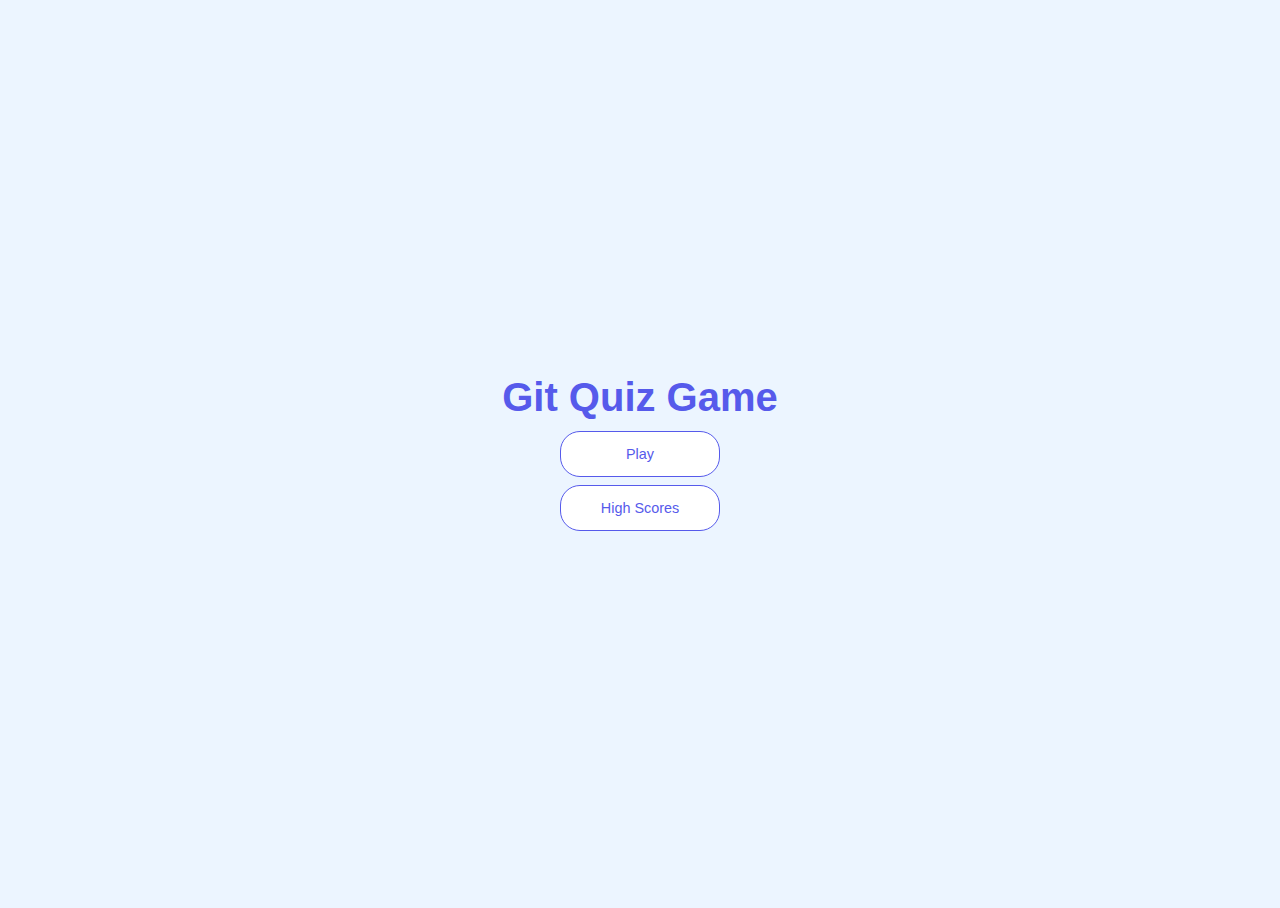
==== index.html @ d9d067eb "Initial Commit" ====
<!DOCTYPE html>
<html lang="en">
<head>
  <meta charset="UTF-8">
  <meta name="viewport" content="width=device-width, initial-scale=1.0">
  <link rel="stylesheet" href="css/app.css">
  <link rel="stylesheet" media="screen and (min-height:500px)" href="css/mobile.css">

  <title>Quiz Game</title>
</head>
<body>
  <div class="container">
    <div id="showcase" class="flex-center flex-column">
      <h1>Git Quiz Game</h1>
      <a class="btn" href="questions.html">Play</a>
      <a class="btn" href="highscores.html">High Scores</a>
    </div>
  </div>
</body>
</html>
---- css/app.css ----
:root {
  --primary-color:#565aeb;
  --secondary-color: rgba(86, 185, 235, 0.5);
  font-size: 10px;
}
*{
  padding: 0;
  margin: 0;
  box-sizing: border-box;
}
body {
  background: var(--primary-color);
  line-height: 1.3;
  font-family:'Segoe UI', Tahoma, Geneva, Verdana, sans-serif;
  background:#ecf5ff;
  font-size: 3rem;
}
h1,h2,h3,h4 {
  margin-bottom: 0.5rem;
}
a {
  text-decoration: none;
}
button {

  margin: 1rem auto;
}
#showcase  h1{
    font-size: 5rem;
}
h1 {
  font-size:3rem;
  color: var(--primary-color);
  margin-bottom: 4rem;
}


h1 span {
  font-size: 2rem;
  font-weight: 500;
}
h2 {
  font-size: 4rem;
  margin-bottom:3rem ;
  font-weight: 700;
}
h3 {
  font-size: 0.75rem;
  font-weight: 500;
}
/* utilities */
.container {
  display: flex;
  justify-content: center;
  align-items: center;
  text-align: center;
  width: 100vw;
  height: 100vh;
  margin: 0.5rem auto;
  max-width: 80rem;
  padding: 2rem;
}
.container > * {
  width: 100%;
}
.flex-column {
  display: flex;
  flex-direction: column;
}
.flex-center {
  justify-content: center;
  align-items: center;
}
.justify-center {
  justify-content: center;
}

.text-center {
  text-align: center;
}
.hidden {
  display: none;
}

.btn {
  font-size: 1.8rem;
  padding: 1.5rem 0;
  width: 20rem;
  border: 1px solid var(--primary-color);
  margin-bottom: 1rem;
  color: var(--primary-color);
  background: #fff;
  border-radius: 20px;
}
.btn:hover {
  cursor: pointer;
  box-shadow: 0 0.4rem 1.4rem 0 var(--secondary-color);
  transform: translate(-0.1rem);
  transition: transform 150ms ease-in-out;
}
.btn[disabled]:hover {
  cursor: not-allowed;
  box-shadow: none;
  transform: none;
}

/* FORMA */
form {
  width: 100%;
  display: flex;
  flex-direction: column;
  align-items: center;
  border-radius: 10px;
}
input {
  margin-bottom: 1rem;
  width: 20rem;
  padding: 1.5rem;
  border: none;
  border-radius: 10px;
  font-size: 1.8rem;
  box-shadow: 0 0.4rem 1.4rem 0 var(--secondary-color);
}
input::placeholder {
  color: #aaa;
}
---- css/mobile.css ----
:root{
  font-size: 8px;
}
body {
  line-height:1.4;
  font-size: 1rem;
}
h1,
h2,
h3,
h4 {
  margin-bottom: 0.8rem;
}
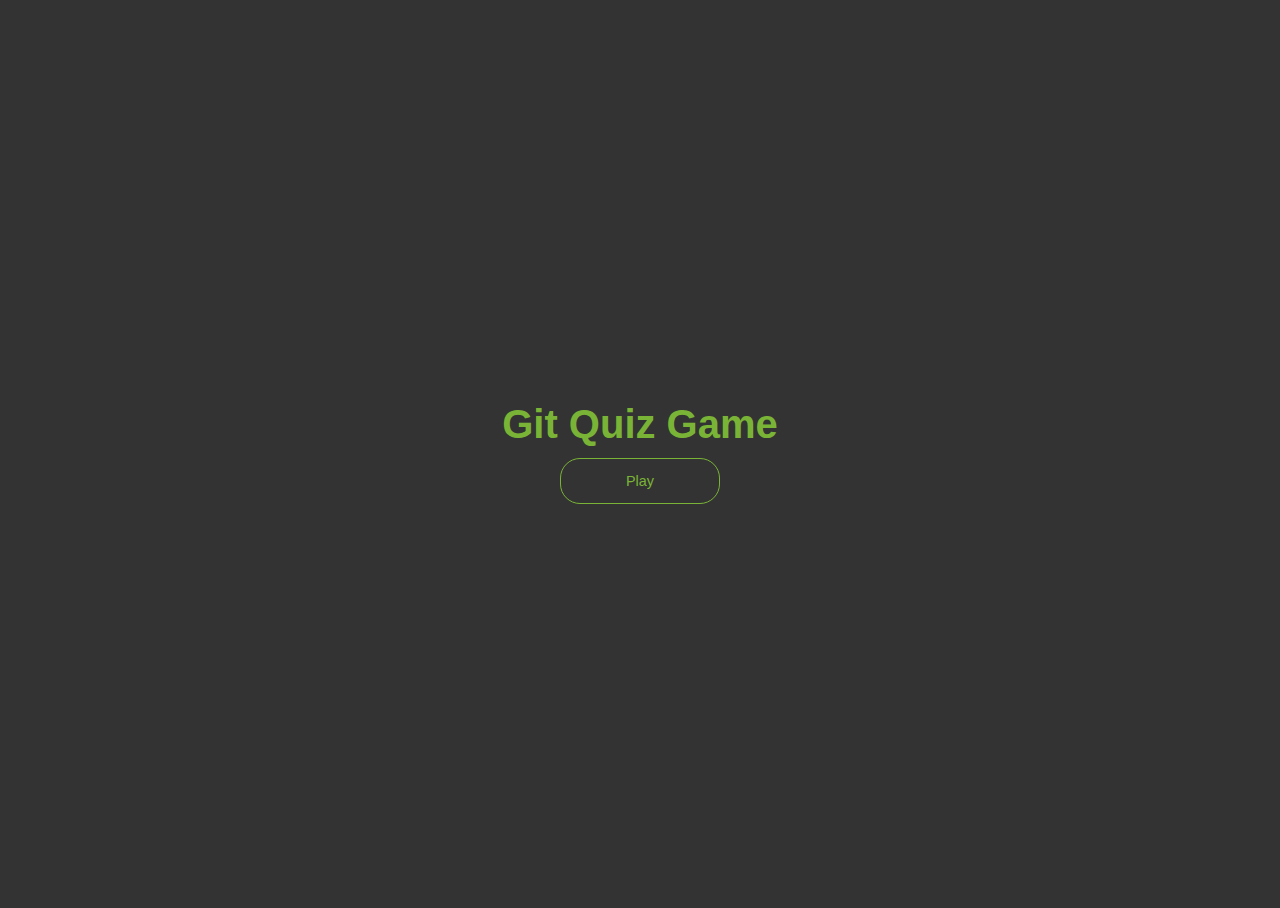
==== commit 0ecd9ecb: "fixed bugs relating to total score on gameover page" ====
--- a/index.html
+++ b/index.html
@@ -13,7 +13,6 @@
     <div id="showcase" class="flex-center flex-column">
       <h1>Git Quiz Game</h1>
       <a class="btn" href="questions.html">Play</a>
-      <a class="btn" href="highscores.html">High Scores</a>
     </div>
   </div>
 </body>
--- a/css/app.css
+++ b/css/app.css
@@ -1,6 +1,6 @@
 :root {
-  --primary-color:#565aeb;
-  --secondary-color: rgba(86, 185, 235, 0.5);
+  --primary-color: #7ab436;
+  --secondary-color:#333;
   font-size: 10px;
 }
 *{
@@ -9,10 +9,9 @@
   box-sizing: border-box;
 }
 body {
-  background: var(--primary-color);
+  background: var(--secondary-color);
   line-height: 1.3;
   font-family:'Segoe UI', Tahoma, Geneva, Verdana, sans-serif;
-  background:#ecf5ff;
   font-size: 3rem;
 }
 h1,h2,h3,h4 {
@@ -41,6 +40,7 @@
 }
 h2 {
   font-size: 4rem;
+  color:var(--primary-color);
   margin-bottom:3rem ;
   font-weight: 700;
 }
@@ -89,7 +89,7 @@
   border: 1px solid var(--primary-color);
   margin-bottom: 1rem;
   color: var(--primary-color);
-  background: #fff;
+  background: var(--secondary-color);
   border-radius: 20px;
 }
 .btn:hover {
@@ -98,29 +98,5 @@
   transform: translate(-0.1rem);
   transition: transform 150ms ease-in-out;
 }
-.btn[disabled]:hover {
-  cursor: not-allowed;
-  box-shadow: none;
-  transform: none;
-}
 
-/* FORMA */
-form {
-  width: 100%;
-  display: flex;
-  flex-direction: column;
-  align-items: center;
-  border-radius: 10px;
-}
-input {
-  margin-bottom: 1rem;
-  width: 20rem;
-  padding: 1.5rem;
-  border: none;
-  border-radius: 10px;
-  font-size: 1.8rem;
-  box-shadow: 0 0.4rem 1.4rem 0 var(--secondary-color);
-}
-input::placeholder {
-  color: #aaa;
-}+
